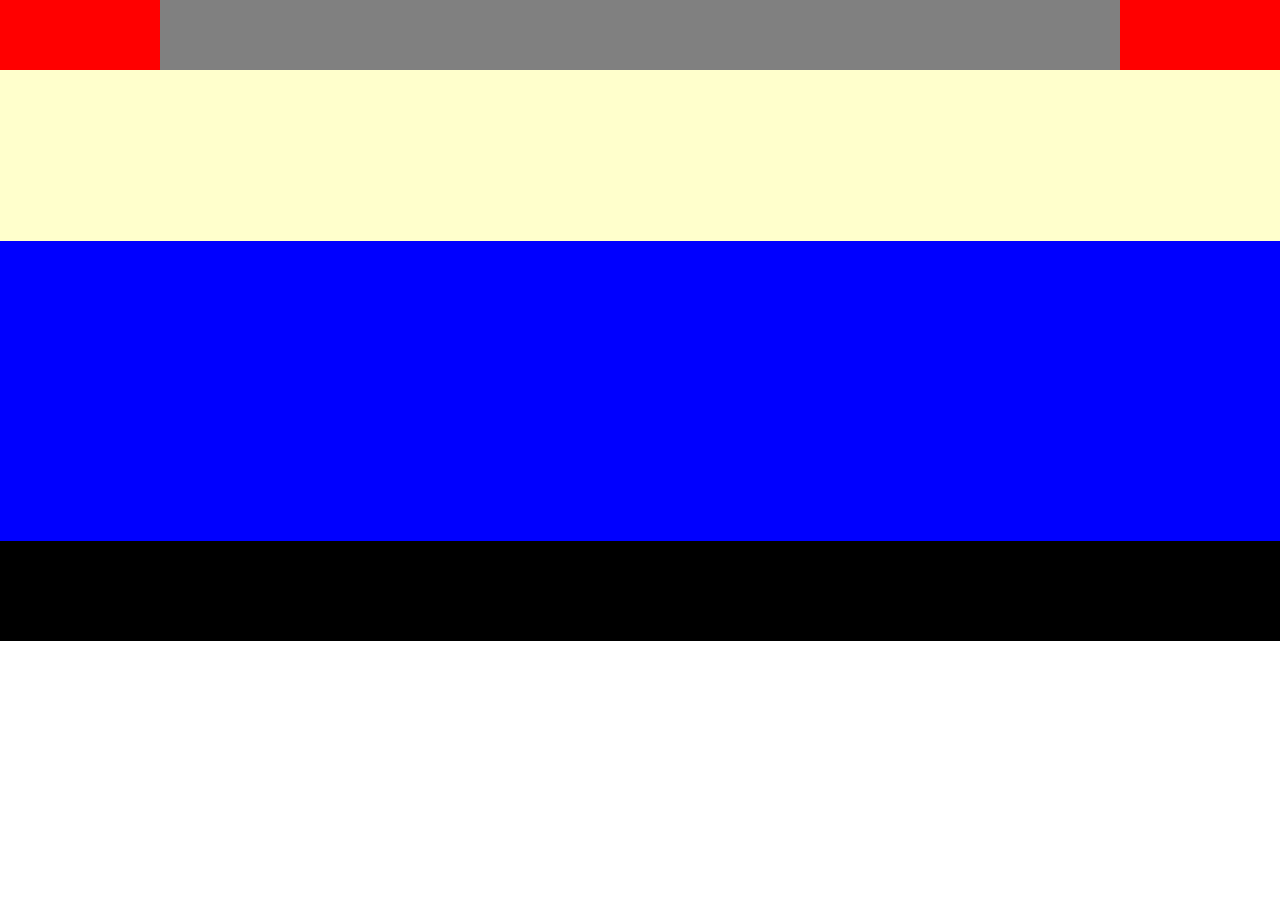
==== WebContent/customer/notice.html @ 7e19c10f "170807" ====
<!DOCTYPE html>
<html>
<head>
<meta charset="UTF-8">
<title>Insert title here</title>
<link href="../css/reset.css" type="text/css" rel="stylesheet" />
<link href="../css/style.css" type="text/css" rel="stylesheet" />
</head>
<body>
	<header id="header">
	<div id="content-container">
<!-- 	<h1>
		<a href="">
		<img src="../images/logo.png" alt="뉴렉쳐사이트" />
		</a>
	</h1>
		<section>
			<h2>머릿말</h2>
			<nav id="main-menu">
				<h1>메인메뉴</h1>
				<ul>
					<li class="first"><a href="">학습가이드</a></li>
					<li><a href="">뉴렉과정</a></li>
					<li><a href="">강좌선택</a></li>
				</ul>
			</nav>
			
			<section>
				<h1 class="first">강좌검색 폼</h1>
				<form>
					<label>과정검색</label>
					<input type="" />
					<input type="submit" value="검색" />
					
				</form>
			</section>	
			
			<nav>	
				<h1>회원메뉴</h1>
				<ul>
					<li><a href="">HOME</a></li>
					<li><a href="">로그인</a></li>
					<li><a href="">회원가입</a></li>
				</ul>	
			</nav>
				
			<nav>
				<h1>고객메뉴</h1>
				<ul>
					<li><a href=""><img alt="마이페이지" src="../images/txt-mypage.png" /></a></li>
					<li><a href=""><img alt="고객센터" src="../images/txt-customer.png" /></a></li>
				</ul>
			</nav>
		</section> -->
	</div>
	</header>
	<div id="visual">
	
	</div>
	
	<div id="body">
<!-- 		<aside>
			<h1>고객센터</h1>
			
			<nav>
				<h1>고객센터 메뉴</h1>
				<ul>
					<li><a href="">공지사항</a></li>
					<li><a href="">1:1고객문의</li>
					<li><a href="">학습안내</li>
				</ul>
			</nav>
		
			<nav>
				<h1>추천사이트</h1>
				<ul>
					<li>앤서이즈</li>
					<li>W3C</li>
					<li>마이크로소프트</li>
				</ul>
			</nav>
			
			<nav>
				<h1>구글광고</h1>
			</nav>
	  	</aside> -->
  	</div>
  	
  	<div>
<!-- 	  	<main>
			<h2>공지사항</h2>
			
			<div>
				<h3>경로</h3>	
				<ol>
					<li>home</li>
					<li>고객센터</li>
					<li>공지사항</li>
				</ol>
			</div>
			  
			<div>
				<h3>공지사항 검색 폼</h3>
				<form>
				  검색
				</form>
			</div>
			
			번호	제목	작성자	작성일	조회수
			1	당분간 수강신청을 받지 않습니다.	admin	2017-06-26	110
			1/1 pages	
		</main> -->
	</div>
	
	<footer id="footer">
	</footer>
</body>
</html>
---- WebContent/css/style.css ----
@charset "UTF-8";

#header{
	background: red;
	height: 70px;
}

#content-container{
	height: 100%;
	width: 960px;
	margin-left: auto;
	margin-right: auto;
	background: gray;
}

#visual{
	background: rgba(255, 255, 0, 0.2);
	height: 171px;
}

#body{
	background: blue;
	min-height: 300px;
	
}

#footer{
	background: black;
	height: 100px;
}
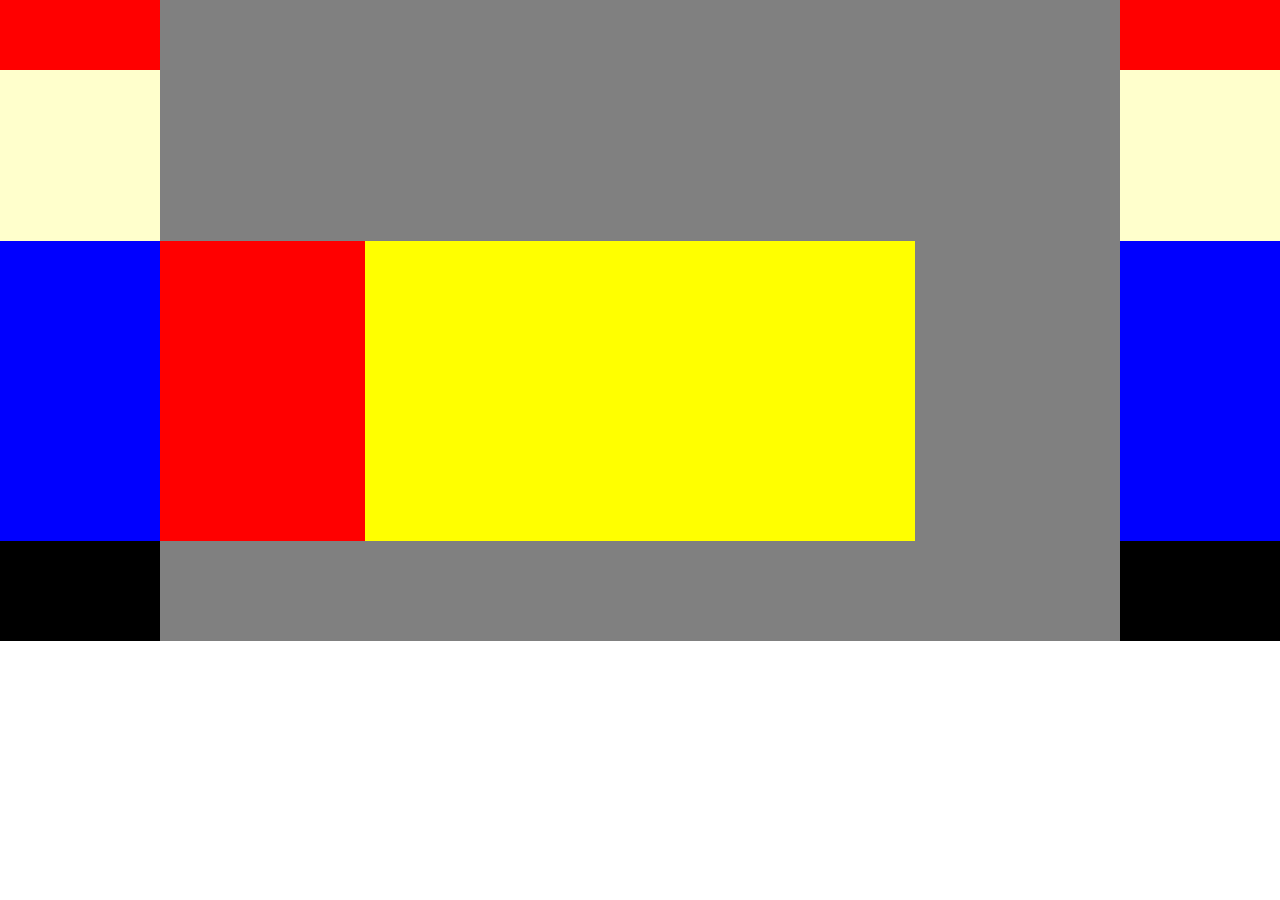
==== commit 7bfa9c5b: "170808" ====
--- a/WebContent/customer/notice.html
+++ b/WebContent/customer/notice.html
@@ -8,111 +8,115 @@
 </head>
 <body>
 	<header id="header">
-	<div id="content-container">
-<!-- 	<h1>
-		<a href="">
-		<img src="../images/logo.png" alt="뉴렉쳐사이트" />
-		</a>
-	</h1>
-		<section>
-			<h2>머릿말</h2>
-			<nav id="main-menu">
-				<h1>메인메뉴</h1>
-				<ul>
-					<li class="first"><a href="">학습가이드</a></li>
-					<li><a href="">뉴렉과정</a></li>
-					<li><a href="">강좌선택</a></li>
-				</ul>
-			</nav>
-			
+		<div class="content-container">
+	<!-- 	<h1>
+			<a href="">
+			<img src="../images/logo.png" alt="뉴렉쳐사이트" />
+			</a>
+		</h1>
 			<section>
-				<h1 class="first">강좌검색 폼</h1>
-				<form>
-					<label>과정검색</label>
-					<input type="" />
-					<input type="submit" value="검색" />
+				<h2>머릿말</h2>
+				<nav id="main-menu">
+					<h1>메인메뉴</h1>
+					<ul>
+						<li class="first"><a href="">학습가이드</a></li>
+						<li><a href="">뉴렉과정</a></li>
+						<li><a href="">강좌선택</a></li>
+					</ul>
+				</nav>
+				
+				<section>
+					<h1 class="first">강좌검색 폼</h1>
+					<form>
+						<label>과정검색</label>
+						<input type="" />
+						<input type="submit" value="검색" />
+						
+					</form>
+				</section>	
+				
+				<nav>	
+					<h1>회원메뉴</h1>
+					<ul>
+						<li><a href="">HOME</a></li>
+						<li><a href="">로그인</a></li>
+						<li><a href="">회원가입</a></li>
+					</ul>	
+				</nav>
 					
-				</form>
-			</section>	
-			
-			<nav>	
-				<h1>회원메뉴</h1>
-				<ul>
-					<li><a href="">HOME</a></li>
-					<li><a href="">로그인</a></li>
-					<li><a href="">회원가입</a></li>
-				</ul>	
-			</nav>
-				
-			<nav>
-				<h1>고객메뉴</h1>
-				<ul>
-					<li><a href=""><img alt="마이페이지" src="../images/txt-mypage.png" /></a></li>
-					<li><a href=""><img alt="고객센터" src="../images/txt-customer.png" /></a></li>
-				</ul>
-			</nav>
-		</section> -->
-	</div>
+				<nav>
+					<h1>고객메뉴</h1>
+					<ul>
+						<li><a href=""><img alt="마이페이지" src="../images/txt-mypage.png" /></a></li>
+						<li><a href=""><img alt="고객센터" src="../images/txt-customer.png" /></a></li>
+					</ul>
+				</nav>
+			</section> -->
+		</div>
 	</header>
+	
 	<div id="visual">
-	
+		<div class="content-container">
+		</div>
 	</div>
 	
 	<div id="body">
-<!-- 		<aside>
-			<h1>고객센터</h1>
+		<div class="content-container">
+			<aside id="aside">
+<!-- 				<h1>고객센터</h1>
+				
+				<nav>
+					<h1>고객센터 메뉴</h1>
+					<ul>
+						<li><a href="">공지사항</a></li>
+						<li><a href="">1:1고객문의</li>
+						<li><a href="">학습안내</li>
+					</ul>
+				</nav>
 			
-			<nav>
-				<h1>고객센터 메뉴</h1>
-				<ul>
-					<li><a href="">공지사항</a></li>
-					<li><a href="">1:1고객문의</li>
-					<li><a href="">학습안내</li>
-				</ul>
-			</nav>
-		
-			<nav>
-				<h1>추천사이트</h1>
-				<ul>
-					<li>앤서이즈</li>
-					<li>W3C</li>
-					<li>마이크로소프트</li>
-				</ul>
-			</nav>
-			
-			<nav>
-				<h1>구글광고</h1>
-			</nav>
-	  	</aside> -->
-  	</div>
-  	
-  	<div>
-<!-- 	  	<main>
-			<h2>공지사항</h2>
-			
-			<div>
-				<h3>경로</h3>	
-				<ol>
-					<li>home</li>
-					<li>고객센터</li>
-					<li>공지사항</li>
-				</ol>
-			</div>
-			  
-			<div>
-				<h3>공지사항 검색 폼</h3>
-				<form>
-				  검색
-				</form>
-			</div>
-			
-			번호	제목	작성자	작성일	조회수
-			1	당분간 수강신청을 받지 않습니다.	admin	2017-06-26	110
-			1/1 pages	
-		</main> -->
+				<nav>
+					<h1>추천사이트</h1>
+					<ul>
+						<li>앤서이즈</li>
+						<li>W3C</li>
+						<li>마이크로소프트</li>
+					</ul>
+				</nav>
+				
+				<nav>
+					<h1>구글광고</h1>
+				</nav> -->
+		  	</aside>
+		  	
+		  	<main id="main">
+<!-- 				<h2>공지사항</h2>
+				
+				<div>
+					<h3>경로</h3>	
+					<ol>
+						<li>home</li>
+						<li>고객센터</li>
+						<li>공지사항</li>
+					</ol>
+				</div>
+				  
+				<div>
+					<h3>공지사항 검색 폼</h3>
+					<form>
+					  검색
+					</form>
+				</div>
+				
+				번호	제목	작성자	작성일	조회수
+				1	당분간 수강신청을 받지 않습니다.	admin	2017-06-26	110
+				1/1 pages	 -->
+			</main>
+		</div>
 	</div>
 	
 	<footer id="footer">
+		<div class="content-container">
+		</div>
 	</footer>
 </body>
 </html>
--- a/WebContent/css/style.css
+++ b/WebContent/css/style.css
@@ -5,11 +5,11 @@
 	height: 70px;
 }
 
-#content-container{
+.content-container{
+	margin: auto;
+	min-height: inherit;
 	height: 100%;
 	width: 960px;
-	margin-left: auto;
-	margin-right: auto;
 	background: gray;
 }
 
@@ -17,14 +17,29 @@
 	background: rgba(255, 255, 0, 0.2);
 	height: 171px;
 }
-
+/* -----body style----------------------------------------------------------- */
 #body{
 	background: blue;
 	min-height: 300px;
 	
 }
 
+	#aside{
+		float: left;
+		min-height: inherit;
+		width: 205px;
+		background: red;
+	}
+	
+	#main{
+		min-height: inherit;
+		width: 755px;
+		background: yellow;
+	}
+
+/* -----footer style----------------------------------------------------------- */
 #footer{
 	background: black;
 	height: 100px;
-}+}
+
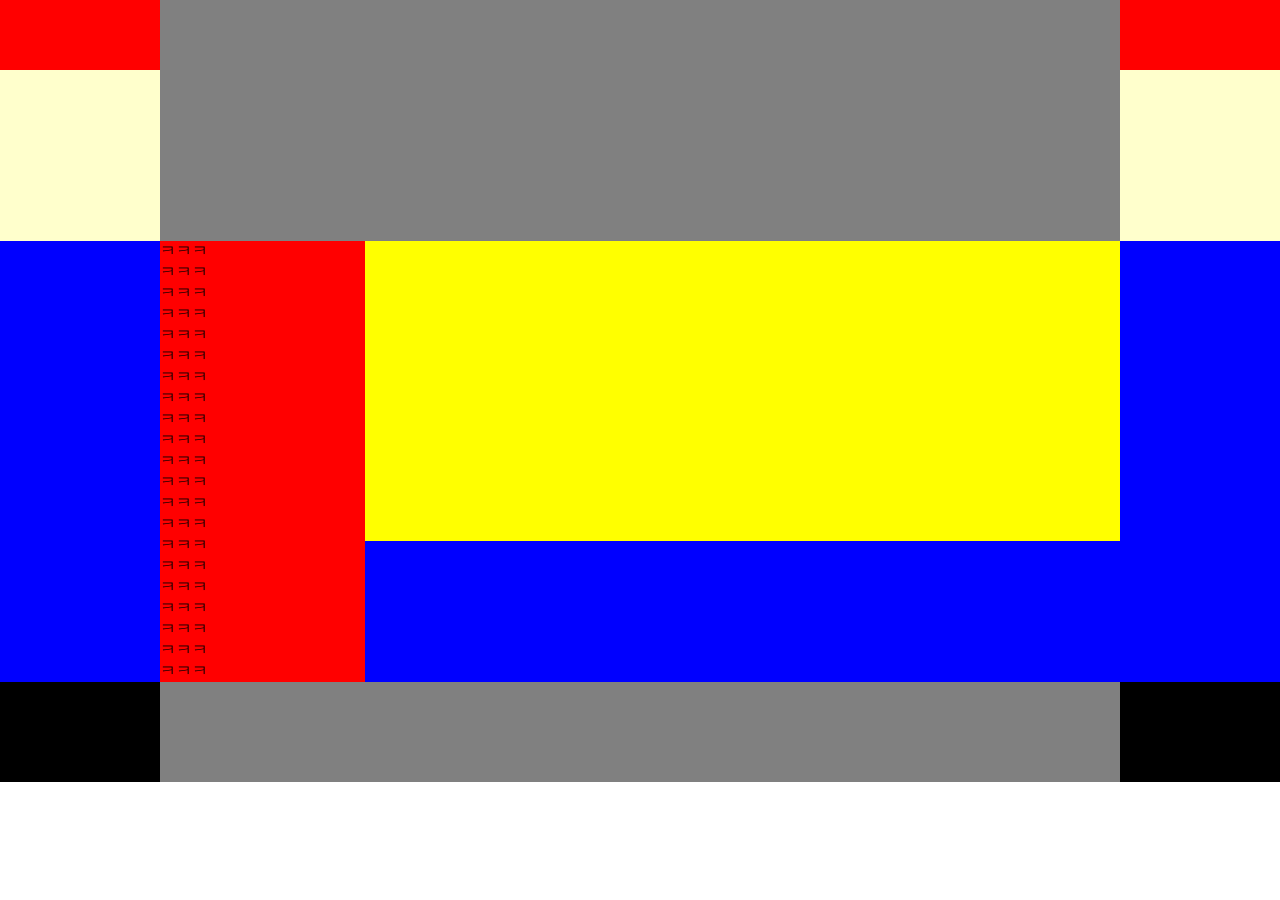
==== commit 525cb72d: "170809" ====
--- a/WebContent/customer/notice.html
+++ b/WebContent/customer/notice.html
@@ -63,6 +63,27 @@
 	<div id="body">
 		<div class="content-container">
 			<aside id="aside">
+			ㅋㅋㅋ<br />
+			ㅋㅋㅋ<br />
+			ㅋㅋㅋ<br />
+			ㅋㅋㅋ<br />
+			ㅋㅋㅋ<br />
+			ㅋㅋㅋ<br />
+			ㅋㅋㅋ<br />
+			ㅋㅋㅋ<br />
+			ㅋㅋㅋ<br />
+			ㅋㅋㅋ<br />
+			ㅋㅋㅋ<br />
+			ㅋㅋㅋ<br />
+			ㅋㅋㅋ<br />
+			ㅋㅋㅋ<br />
+			ㅋㅋㅋ<br />
+			ㅋㅋㅋ<br />
+			ㅋㅋㅋ<br />
+			ㅋㅋㅋ<br />
+			ㅋㅋㅋ<br />
+			ㅋㅋㅋ<br />
+			ㅋㅋㅋ<br />
 <!-- 				<h1>고객센터</h1>
 				
 				<nav>
--- a/WebContent/css/style.css
+++ b/WebContent/css/style.css
@@ -32,10 +32,20 @@
 	}
 	
 	#main{
+		float: left;
 		min-height: inherit;
 		width: 755px;
 		background: yellow;
 	}
+	
+	#body::after {
+    content: "";
+    clear: left;
+    display: block;
+/*     clear: both;
+    display: table; */
+	}
+	
 
 /* -----footer style----------------------------------------------------------- */
 #footer{
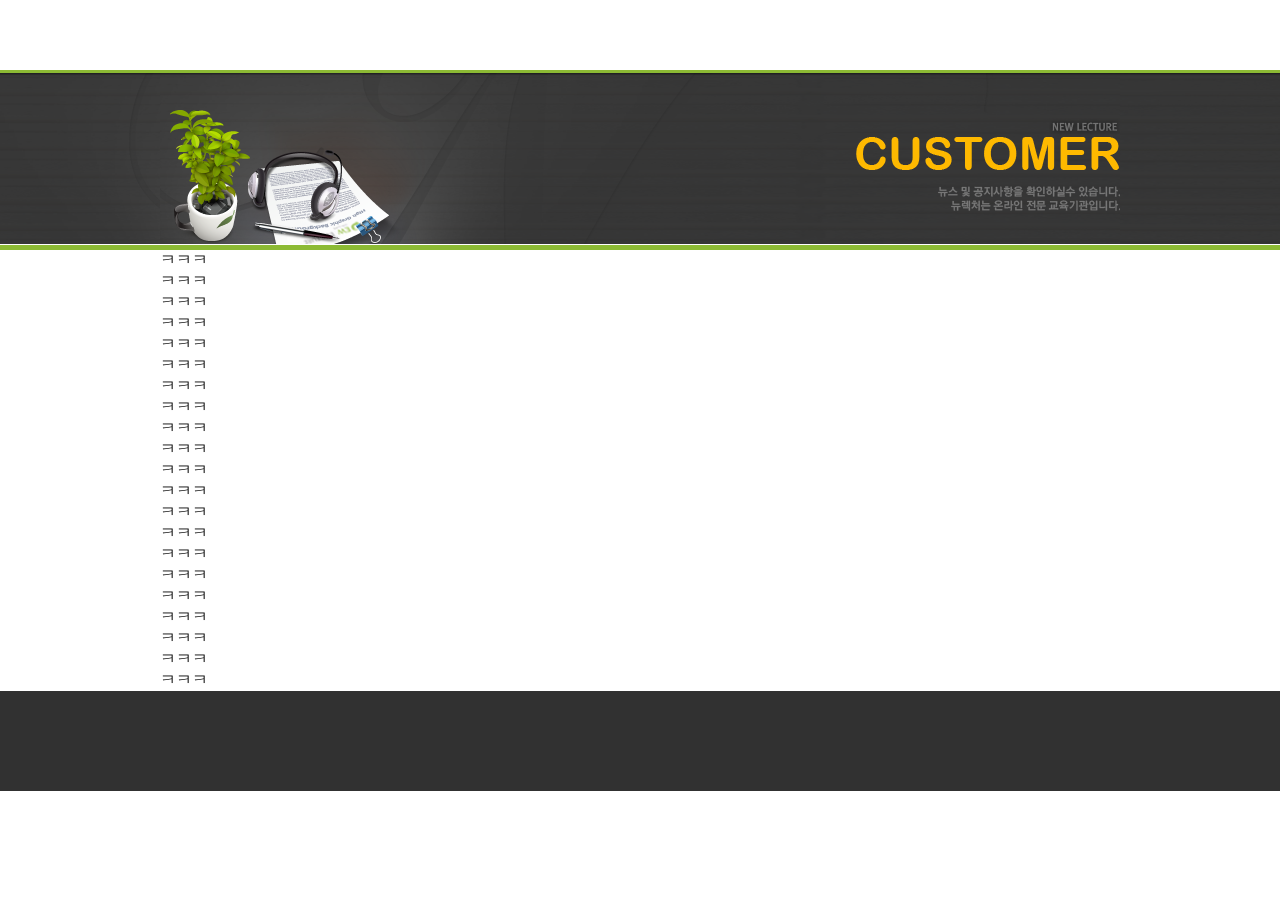
==== commit 2f8c7a73: "170811" ====
--- a/WebContent/customer/notice.html
+++ b/WebContent/customer/notice.html
@@ -139,5 +139,11 @@
 		<div class="content-container">
 		</div>
 	</footer>
+	
+<!-- 	<div id="floating">
+		플로팅 박스
+		<div></div>
+	</div> -->
+	
 </body>
 </html>
--- a/WebContent/css/style.css
+++ b/WebContent/css/style.css
@@ -1,7 +1,6 @@
 @charset "UTF-8";
 
 #header{
-	background: red;
 	height: 70px;
 }
 
@@ -10,16 +9,21 @@
 	min-height: inherit;
 	height: 100%;
 	width: 960px;
-	background: gray;
 }
 
 #visual{
-	background: rgba(255, 255, 0, 0.2);
+	border-top: solid 3px #8cba34;
+	background: #313131 url("../images/bg-visual.png") no-repeat center center;
 	height: 171px;
 }
+
+	#visual .content-container{
+		background: #313131 url("../images/customer/visual.png") no-repeat center center;
+	}
 /* -----body style----------------------------------------------------------- */
 #body{
-	background: blue;
+	margin-top: 1px;
+	border-top: solid 5px #8cba34;
 	min-height: 300px;
 	
 }
@@ -28,14 +32,12 @@
 		float: left;
 		min-height: inherit;
 		width: 205px;
-		background: red;
 	}
 	
 	#main{
 		float: left;
 		min-height: inherit;
 		width: 755px;
-		background: yellow;
 	}
 	
 	#body::after {
@@ -49,7 +51,27 @@
 
 /* -----footer style----------------------------------------------------------- */
 #footer{
-	background: black;
+	background: #313131;
 	height: 100px;
 }
 
+/* 
+#floating{
+	position: relative;
+	width: 100%;
+	height: 300px;
+	background: orange;
+	top: 10px;
+	left: 0px;
+	bottom: 0px;
+}
+
+#floating > div{
+	position: absolute;
+	width: 100px;
+	height: 100px;
+	background: olive;
+	left: 0px;
+	top: -10px;
+} */
+
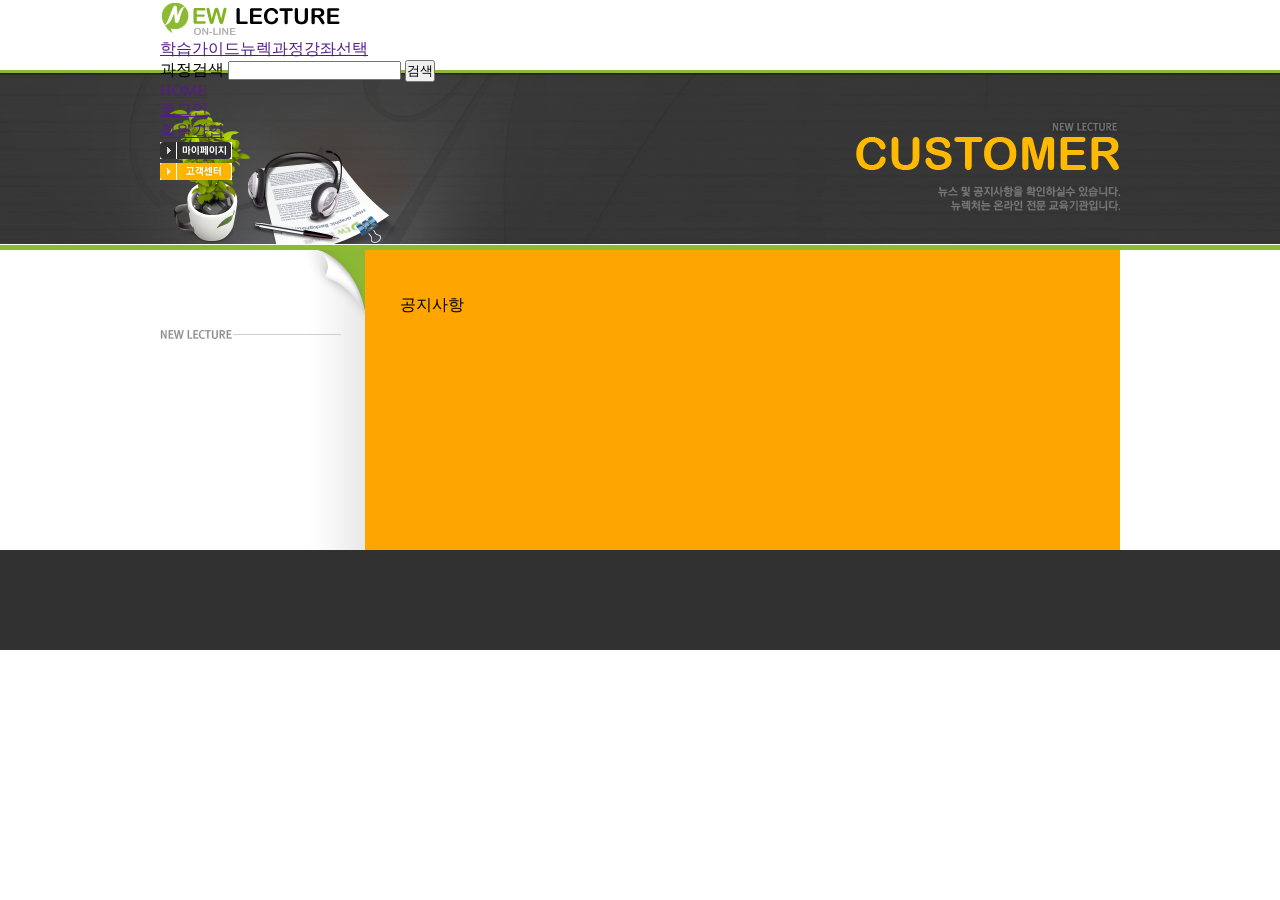
==== commit cb42dab2: "170816" ====
--- a/WebContent/customer/notice.html
+++ b/WebContent/customer/notice.html
@@ -9,34 +9,37 @@
 <body>
 	<header id="header">
 		<div class="content-container">
-	<!-- 	<h1>
+		<h1>
 			<a href="">
 			<img src="../images/logo.png" alt="뉴렉쳐사이트" />
 			</a>
 		</h1>
 			<section>
-				<h2>머릿말</h2>
+				<h2 class="hidden">머릿말</h2>
+				
 				<nav id="main-menu">
-					<h1>메인메뉴</h1>
-					<ul>
+					<h1 class="hidden">메인메뉴</h1>
+					
+					<ul class="clearfix">
 						<li class="first"><a href="">학습가이드</a></li>
 						<li><a href="">뉴렉과정</a></li>
 						<li><a href="">강좌선택</a></li>
 					</ul>
 				</nav>
 				
-				<section>
-					<h1 class="first">강좌검색 폼</h1>
+				<section id="search-form">
+					<h1 class="hidden">강좌검색 폼</h1>
 					<form>
 						<label>과정검색</label>
 						<input type="" />
 						<input type="submit" value="검색" />
 						
 					</form>
-				</section>	
+				</section>
+				
 				
 				<nav>	
-					<h1>회원메뉴</h1>
+					<h1 class="hidden">회원메뉴</h1>
 					<ul>
 						<li><a href="">HOME</a></li>
 						<li><a href="">로그인</a></li>
@@ -45,13 +48,13 @@
 				</nav>
 					
 				<nav>
-					<h1>고객메뉴</h1>
+					<h1 class="hidden">고객메뉴</h1>
 					<ul>
 						<li><a href=""><img alt="마이페이지" src="../images/txt-mypage.png" /></a></li>
 						<li><a href=""><img alt="고객센터" src="../images/txt-customer.png" /></a></li>
 					</ul>
 				</nav>
-			</section> -->
+			</section>
 		</div>
 	</header>
 	
@@ -60,30 +63,9 @@
 		</div>
 	</div>
 	
-	<div id="body">
+	<div id="body" class="clearfix">
 		<div class="content-container">
 			<aside id="aside">
-			ㅋㅋㅋ<br />
-			ㅋㅋㅋ<br />
-			ㅋㅋㅋ<br />
-			ㅋㅋㅋ<br />
-			ㅋㅋㅋ<br />
-			ㅋㅋㅋ<br />
-			ㅋㅋㅋ<br />
-			ㅋㅋㅋ<br />
-			ㅋㅋㅋ<br />
-			ㅋㅋㅋ<br />
-			ㅋㅋㅋ<br />
-			ㅋㅋㅋ<br />
-			ㅋㅋㅋ<br />
-			ㅋㅋㅋ<br />
-			ㅋㅋㅋ<br />
-			ㅋㅋㅋ<br />
-			ㅋㅋㅋ<br />
-			ㅋㅋㅋ<br />
-			ㅋㅋㅋ<br />
-			ㅋㅋㅋ<br />
-			ㅋㅋㅋ<br />
 <!-- 				<h1>고객센터</h1>
 				
 				<nav>
@@ -110,8 +92,8 @@
 		  	</aside>
 		  	
 		  	<main id="main">
-<!-- 				<h2>공지사항</h2>
-				
+ 				<h2>공지사항</h2>
+				<!--
 				<div>
 					<h3>경로</h3>	
 					<ol>
--- a/WebContent/css/style.css
+++ b/WebContent/css/style.css
@@ -1,8 +1,26 @@
 @charset "UTF-8";
+
+.hidden{
+	display: none;
+}
+
+.clearfix::after  {
+	content: "";
+	clear: left;
+	display: block;
+}
 
 #header{
 	height: 70px;
 }
+
+	#main-menu{
+		
+	}
+	
+		#main-menu li{
+			float: left;
+		}
 
 .content-container{
 	margin: auto;
@@ -25,28 +43,31 @@
 	margin-top: 1px;
 	border-top: solid 5px #8cba34;
 	min-height: 300px;
-	
+}
+
+#body .content-container{
+	background: url("../images/bg-body.png") repeat-y left top;
 }
 
 	#aside{
 		float: left;
 		min-height: inherit;
 		width: 205px;
+		height: 300px;
+		background: url("../images/bg-aside-title.png") no-repeat left top;
 	}
 	
 	#main{
 		float: left;
 		min-height: inherit;
 		width: 755px;
+		padding-left: 35px;
+		padding-top: 45px;
+		background: orange;
+		box-sizing: border-box;
 	}
 	
-	#body::after {
-    content: "";
-    clear: left;
-    display: block;
-/*     clear: both;
-    display: table; */
-	}
+
 	
 
 /* -----footer style----------------------------------------------------------- */
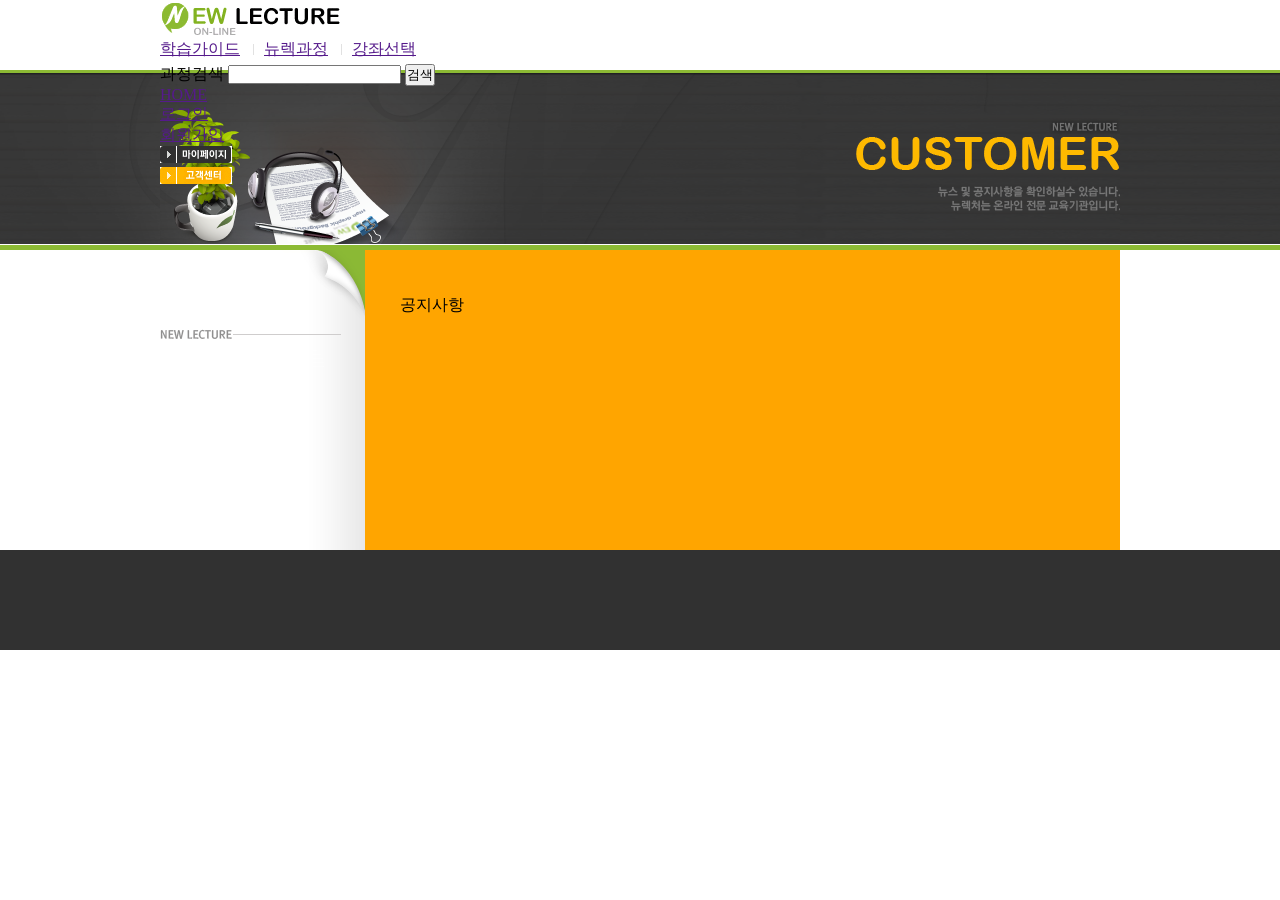
==== commit 1586b2e5: "170817" ====
--- a/WebContent/customer/notice.html
+++ b/WebContent/customer/notice.html
@@ -20,8 +20,8 @@
 				<nav id="main-menu">
 					<h1 class="hidden">메인메뉴</h1>
 					
-					<ul class="clearfix">
-						<li class="first"><a href="">학습가이드</a></li>
+					<ul class="">
+						<li><a href="">학습가이드</a></li>
 						<li><a href="">뉴렉과정</a></li>
 						<li><a href="">강좌선택</a></li>
 					</ul>
--- a/WebContent/css/style.css
+++ b/WebContent/css/style.css
@@ -15,11 +15,22 @@
 }
 
 	#main-menu{
-		
+		display: inline-block;
 	}
 	
-		#main-menu li{
+		#main-menu > ul{
+			overflow: auto;
+		}
+	
+		#main-menu ul > li{
 			float: left;
+			padding-left: 24px;
+			background: url("../images/bg-main-menu-vsp.png") no-repeat 13px center;
+		}
+		
+		#main-menu ul > li:first-child{
+			padding-left: 0px;
+			background: none;
 		}
 
 .content-container{
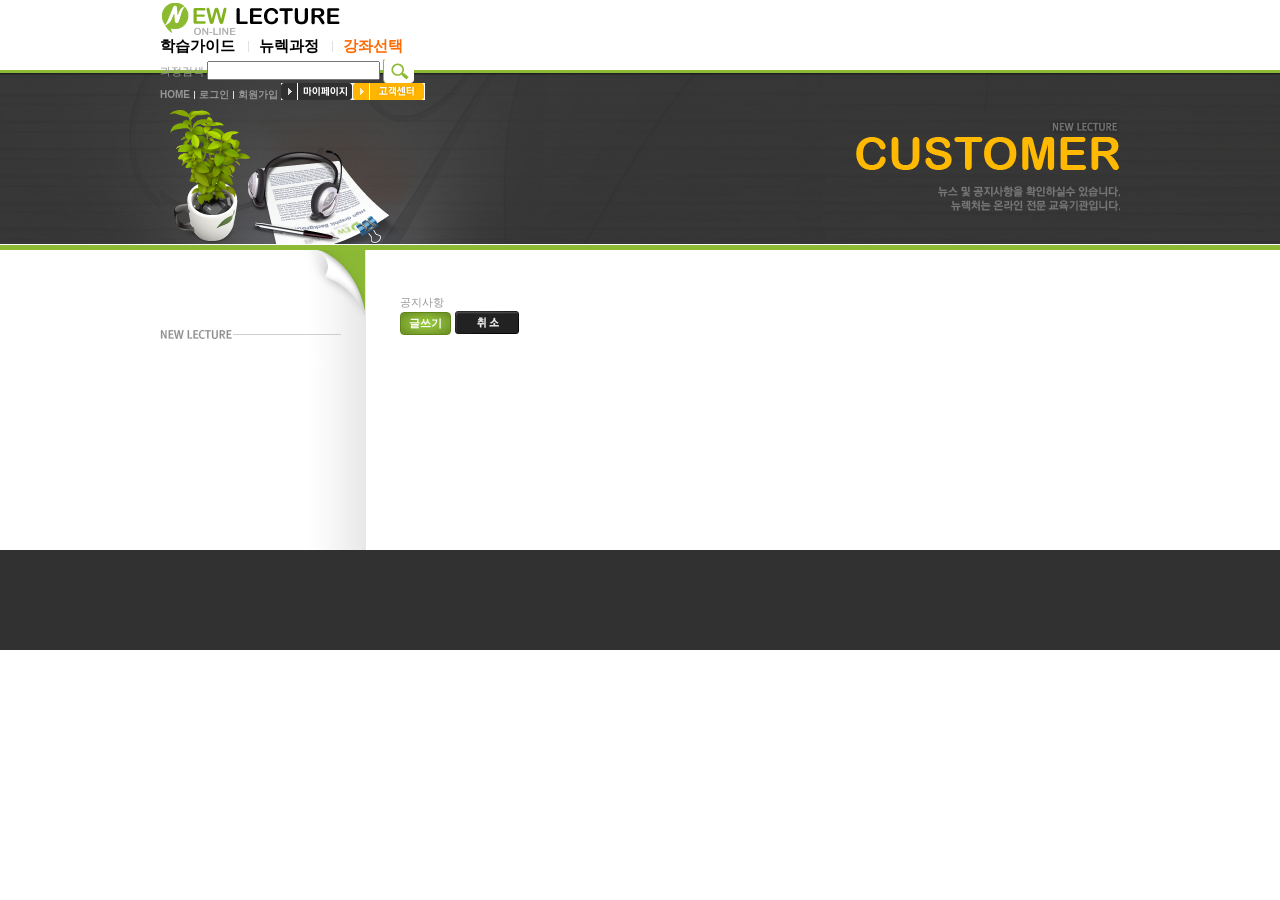
==== commit eff86edc: "170823" ====
--- a/WebContent/customer/notice.html
+++ b/WebContent/customer/notice.html
@@ -17,7 +17,7 @@
 			<section>
 				<h2 class="hidden">머릿말</h2>
 				
-				<nav id="main-menu">
+				<nav class="hr-list main-menu">
 					<h1 class="hidden">메인메뉴</h1>
 					
 					<ul class="">
@@ -32,13 +32,12 @@
 					<form>
 						<label>과정검색</label>
 						<input type="" />
-						<input type="submit" value="검색" />
-						
+						<input type="submit" class="btn btn-search" value="" />
 					</form>
 				</section>
 				
 				
-				<nav>	
+				<nav class="hr-list member-menu">	
 					<h1 class="hidden">회원메뉴</h1>
 					<ul>
 						<li><a href="">HOME</a></li>
@@ -47,7 +46,7 @@
 					</ul>	
 				</nav>
 					
-				<nav>
+				<nav class="hr-list">
 					<h1 class="hidden">고객메뉴</h1>
 					<ul>
 						<li><a href=""><img alt="마이페이지" src="../images/txt-mypage.png" /></a></li>
@@ -113,6 +112,8 @@
 				번호	제목	작성자	작성일	조회수
 				1	당분간 수강신청을 받지 않습니다.	admin	2017-06-26	110
 				1/1 pages	 -->
+				<a class="btn btn-default" href="">글쓰기</a>
+				<a class="btn-img btn-cancel" href ="">취소</a>
 			</main>
 		</div>
 	</div>
--- a/WebContent/css/style.css
+++ b/WebContent/css/style.css
@@ -1,5 +1,14 @@
 @charset "UTF-8";
 
+a{
+	color: #979797;
+	text-decoration: none;
+}
+	a:hover{
+		text-decoration: underline;
+	}
+
+/* --------------------------------------------------------------------- */
 .hidden{
 	display: none;
 }
@@ -10,27 +19,141 @@
 	display: block;
 }
 
+body{
+	font-family: 돋음, Arial, sans-serif;
+	font-size: 11px;
+	color: #979797;
+}
+
+/* #search-form input[type="submit"]{
+   width: 31px;
+   height: 25px;
+   background: url("../images/btn-zoom.png");
+   border: 0px;
+   text-indent: -999px;왼쪽으로 밈 (들여쓰기)
+   border-left:  1px solid #8CBA34;
+   cursor: pointer;
+   overflow: hidden;
+} */
+
+/* #main a{
+   width: 64px;
+   height: 23px;
+   border: 2px solid aqua;
+   text-indent: -99px;왼쪽으로 밈 (들여쓰기)
+   background: url("../images/btn-cancel.png");
+   display: inline-block;
+   overflow: hidden;
+} */
+
+.btn{
+   display: inline-block;
+   border: 0px;
+   cursor: pointer;
+   overflow: hidden;
+   
+   background-image: none;
+   border: 1px solid transparent;
+   border-radius: 4px;
+   
+   padding: 3px 8px;
+   color: #fff;
+   font-weight: bold;
+}
+
+.btn-img{
+	display: inline-block;
+	border: 0px;
+	cursor: pointer;
+	overflow: hidden;
+	text-indent: -999px;/* 왼쪽으로 밈 (들여쓰기) */
+	background-image: none;
+	border: 1px solid transparent;
+	border-radius: 4px;
+}
+
+.btn-default{
+	/* background-color: #759d2a; */
+	background:-webkit-radial-gradient(center, ellipse cover, #9dcf40 0%,#698c26 100%);
+	border-color: #608618;
+}
+.btn-default:hover{
+	background:-webkit-radial-gradient(center, ellipse cover, #698c26 0%,#9dcf40 100%);
+	text-decoration: none;
+}
+
+.btn-search{
+   width: 31px;
+   height: 25px;
+   background: url("../images/btn-zoom.png") no-repeat center;
+   border-left:  1px solid #8CBA34;
+}
+
+.btn-cancel{
+   width: 64px;
+   height: 23px;
+   background: url("../images/btn-cancel.png") no-repeat center;
+}
+/* ----list-목록 스타일---------------------------------------------------------------- */
+	.hr-list{
+		display: inline-block;
+	}	
+			
+		.hr-list ul{
+			overflow: auto;
+		}
+	
+		.hr-list ul li{
+			float: left;
+			/* padding-left: 9px; */
+			/* background: url("../images/bg-member-menu-vsp.png") no-repeat 13px center; */
+		}
+		
+		.hr-list ul li:first-child{
+			padding-left: 0px;
+			background: none;
+		}
+		
+/* 		.hr-list a{
+			font-family: 맑은 고딕, 고딕, sans-serif;
+			font-size: 10px;
+			font-weight: bold;
+			color: #979797;
+		} */
+/* --------------------------------------------------------------------- */
 #header{
 	height: 70px;
 }
-
-	#main-menu{
-		display: inline-block;
-	}
-	
-		#main-menu > ul{
-			overflow: auto;
-		}
-	
-		#main-menu ul > li{
+	
+		.main-menu ul li{
 			float: left;
 			padding-left: 24px;
 			background: url("../images/bg-main-menu-vsp.png") no-repeat 13px center;
 		}
 		
-		#main-menu ul > li:first-child{
-			padding-left: 0px;
-			background: none;
+		.main-menu a{
+			font-family: 맑은 고딕, 고딕, sans-serif;
+			font-size: 15px;
+			font-weight: bold;
+			color: #000000;
+		}
+		
+			.main-menu ul li:last-child a{
+				color: #ff6a00;
+			}
+			
+	
+		.member-menu ul li{
+			float: left;
+			padding-left: 9px;
+			background: url("../images/bg-member-menu-sp.png") no-repeat 4px center;
+		}
+		
+		.member-menu a{
+			font-family: 맑은 고딕, 고딕, sans-serif;
+			font-size: 10px;
+			font-weight: bold;
+			color: #979797;
 		}
 
 .content-container{
@@ -74,7 +197,6 @@
 		width: 755px;
 		padding-left: 35px;
 		padding-top: 45px;
-		background: orange;
 		box-sizing: border-box;
 	}
 	
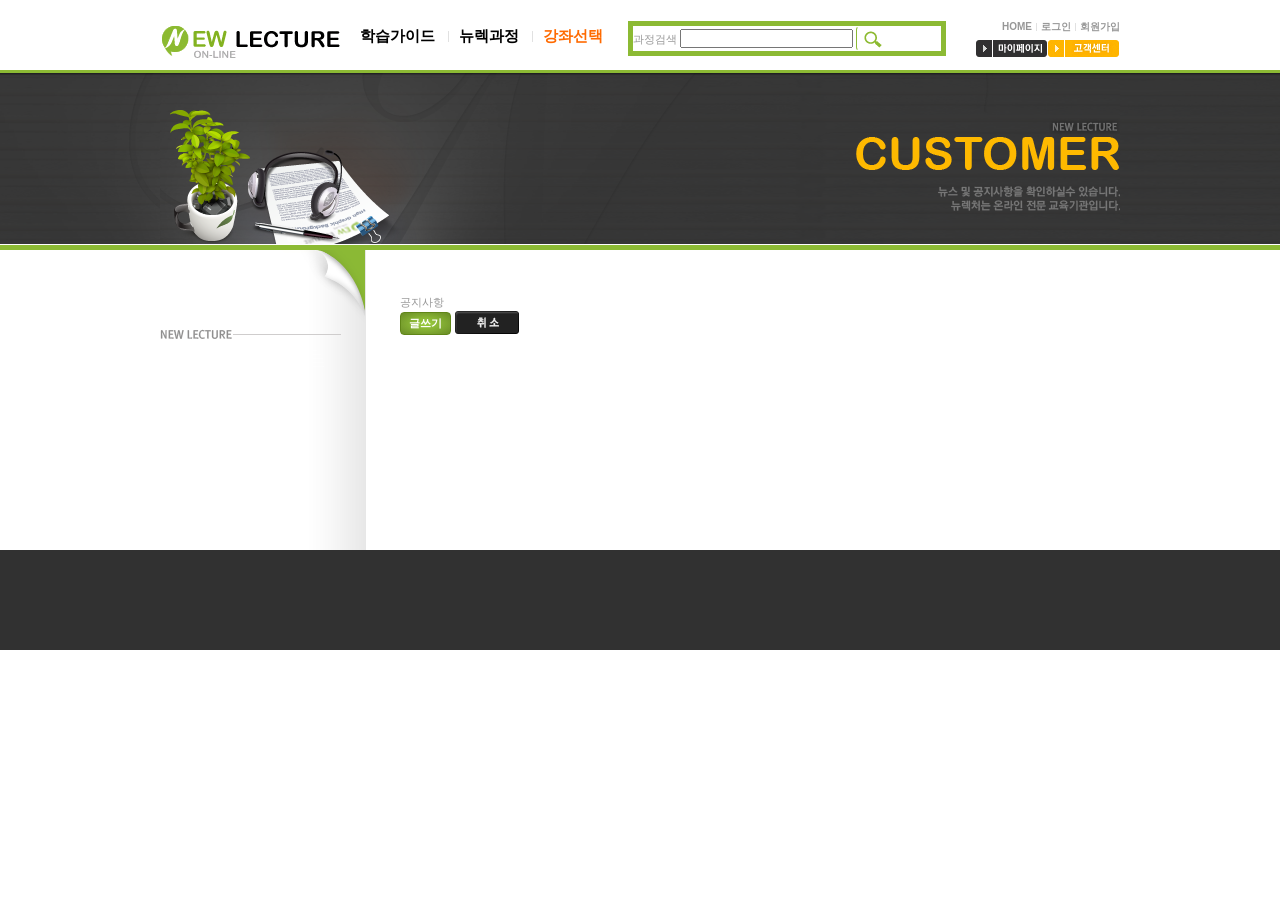
==== commit c5723c28: "170824" ====
--- a/WebContent/customer/notice.html
+++ b/WebContent/customer/notice.html
@@ -9,7 +9,7 @@
 <body>
 	<header id="header">
 		<div class="content-container">
-		<h1>
+		<h1 id="logo">
 			<a href="">
 			<img src="../images/logo.png" alt="뉴렉쳐사이트" />
 			</a>
@@ -20,7 +20,7 @@
 				<nav class="hr-list main-menu">
 					<h1 class="hidden">메인메뉴</h1>
 					
-					<ul class="">
+					<ul>
 						<li><a href="">학습가이드</a></li>
 						<li><a href="">뉴렉과정</a></li>
 						<li><a href="">강좌선택</a></li>
@@ -46,7 +46,7 @@
 					</ul>	
 				</nav>
 					
-				<nav class="hr-list">
+				<nav id="customer-menu" class="hr-list">
 					<h1 class="hidden">고객메뉴</h1>
 					<ul>
 						<li><a href=""><img alt="마이페이지" src="../images/txt-mypage.png" /></a></li>
--- a/WebContent/css/style.css
+++ b/WebContent/css/style.css
@@ -24,27 +24,6 @@
 	font-size: 11px;
 	color: #979797;
 }
-
-/* #search-form input[type="submit"]{
-   width: 31px;
-   height: 25px;
-   background: url("../images/btn-zoom.png");
-   border: 0px;
-   text-indent: -999px;왼쪽으로 밈 (들여쓰기)
-   border-left:  1px solid #8CBA34;
-   cursor: pointer;
-   overflow: hidden;
-} */
-
-/* #main a{
-   width: 64px;
-   height: 23px;
-   border: 2px solid aqua;
-   text-indent: -99px;왼쪽으로 밈 (들여쓰기)
-   background: url("../images/btn-cancel.png");
-   display: inline-block;
-   overflow: hidden;
-} */
 
 .btn{
    display: inline-block;
@@ -124,37 +103,80 @@
 #header{
 	height: 70px;
 }
-	
-		.main-menu ul li{
-			float: left;
-			padding-left: 24px;
-			background: url("../images/bg-main-menu-vsp.png") no-repeat 13px center;
-		}
-		
-		.main-menu a{
-			font-family: 맑은 고딕, 고딕, sans-serif;
-			font-size: 15px;
-			font-weight: bold;
-			color: #000000;
-		}
-		
-			.main-menu ul li:last-child a{
-				color: #ff6a00;
-			}
+
+#header > .content-container{
+	position: relative;
+}
+
+#header > .content-container > section > *,
+#logo{
+	position: absolute;
+}
+	
+	#logo{
+		display: inline-block;
+		left: 0px;
+		top: 23px;
+	}
+	
+	#logo img{
+		vertical-align: middle;
+	}
+	
+	.main-menu{
+		display: inline-block;
+		left: 200px;
+		top: 27px;
+		overflow: auto;
+	}
+	
+	.main-menu ul li{
+		float: left;
+		padding-left: 24px;
+		background: url("../images/bg-main-menu-vsp.png") no-repeat 13px center;
+	}
+	
+	.main-menu a{
+		font-family: 맑은 고딕, 고딕, sans-serif;
+		font-size: 15px;
+		font-weight: bold;
+		color: #000000;
+	}
+	
+		.main-menu ul li:last-child a{
+			color: #ff6a00;
+		}
 			
-	
-		.member-menu ul li{
-			float: left;
-			padding-left: 9px;
-			background: url("../images/bg-member-menu-sp.png") no-repeat 4px center;
-		}
-		
-		.member-menu a{
-			font-family: 맑은 고딕, 고딕, sans-serif;
-			font-size: 10px;
-			font-weight: bold;
-			color: #979797;
-		}
+	#search-form{
+		width: 308px;
+		height: 25px;
+		border: 5px solid #8CBA34;
+		left: 468px;
+		top: 21px;
+	}
+	
+	.member-menu{
+		right: 0px;
+		top: 20px;
+	}
+
+	.member-menu ul li{
+		float: left;
+		padding-left: 9px;
+		background: url("../images/bg-member-menu-sp.png") no-repeat 4px center;
+	}
+	
+	.member-menu a{
+		font-family: 맑은 고딕, 고딕, sans-serif;
+		font-size: 10px;
+		font-weight: bold;
+		color: #979797;
+	}
+	
+	#customer-menu{
+		right: 0px;
+		top: 40px;
+	}
 
 .content-container{
 	margin: auto;
